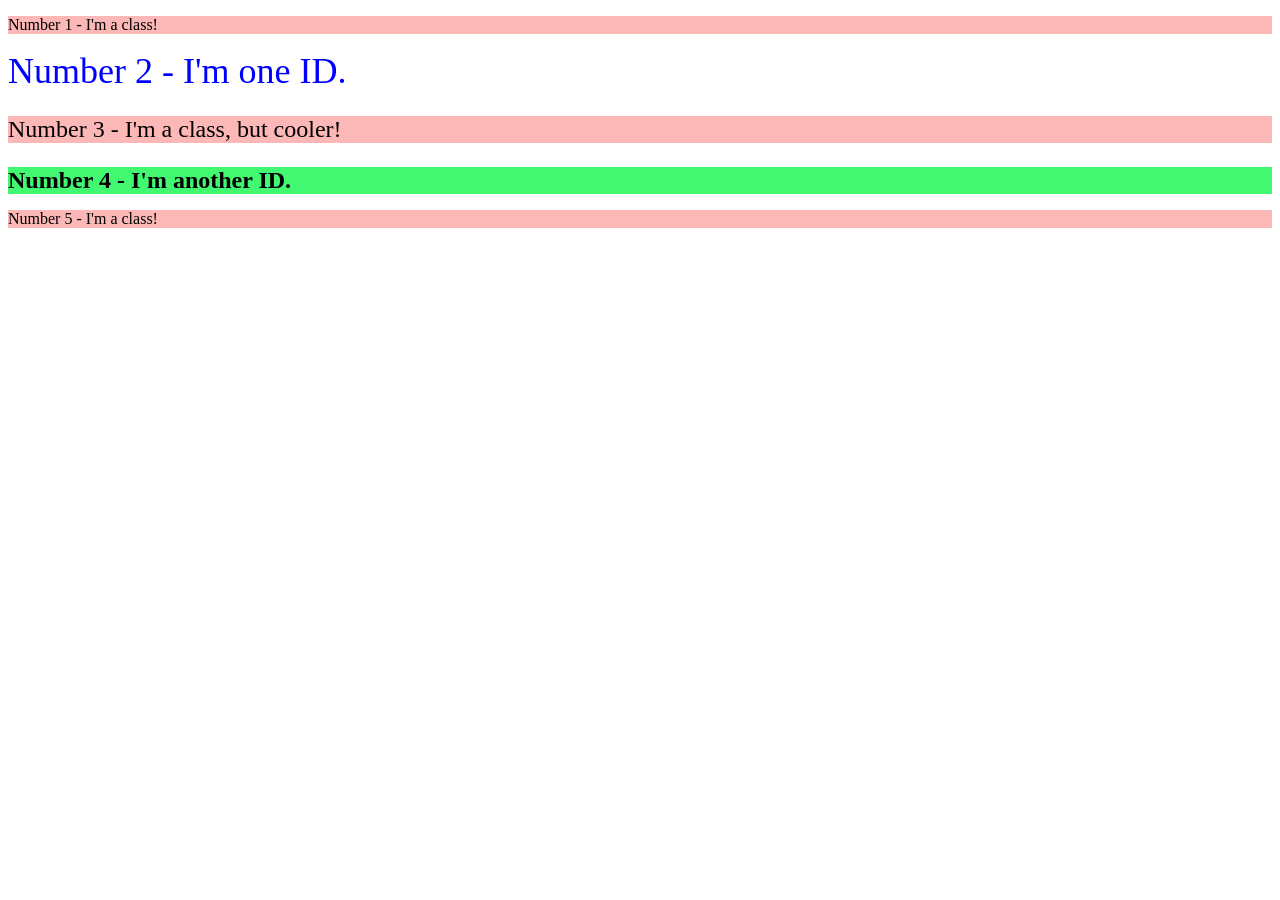
==== foundations/intro-to-css/02-class-id-selectors/index.html @ bc3ffedc "completed css excercise 2" ====
<!DOCTYPE html>
<html lang="en">
  <head>
    <meta charset="UTF-8">
    <meta http-equiv="X-UA-Compatible" content="IE=edge">
    <meta name="viewport" content="width=device-width, initial-scale=1.0">
    <title>Class and ID Selectors</title>
    <link rel="stylesheet" href="style.css">
  </head>
  <body>
    <p class="odd">Number 1 - I'm a class!</p>
    <div id="element1">Number 2 - I'm one ID.</div>
    <p class="odd" id="cooler">Number 3 - I'm a class, but cooler!</p>
    <div id="element2">Number 4 - I'm another ID.</div>
    <p class="odd">Number 5 - I'm a class!</p>
  </body>
</html>
---- foundations/intro-to-css/02-class-id-selectors/style.css ----
/* Add CSS Styling */
.odd{
  background-color: rgb(252, 183, 183);
  font-family: 'Verdana','Dejavu','sans-serif';
}

#element1{
  color:blue;
  font-size: 36px;
}

.odd#cooler{
  font-size:24px;
}

#element2{
  background-color: rgb(66, 248, 112);
  font-size: 24px;
  font-weight:bold;
}
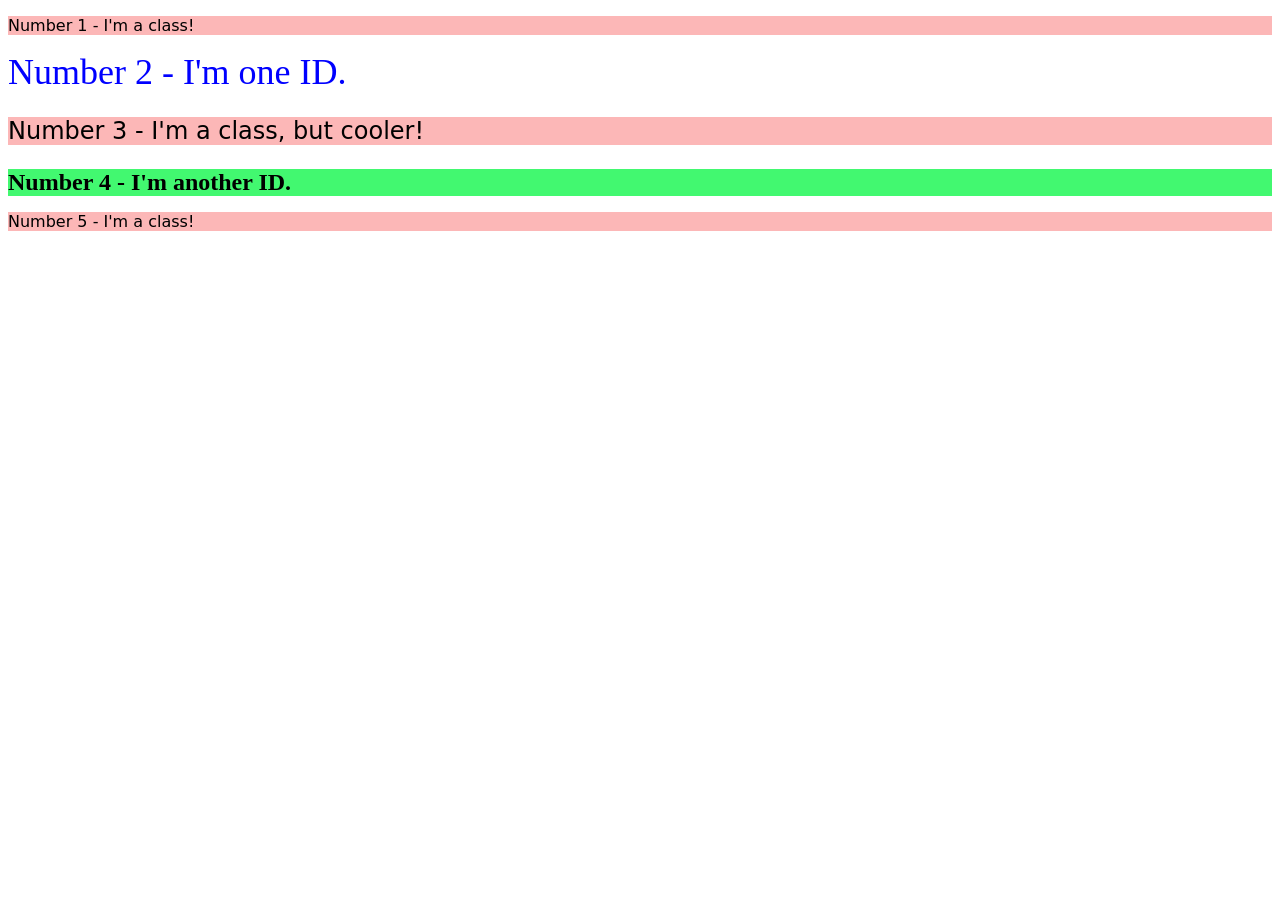
==== commit cfd40baa: "Cleaned up classes and made the code more resuable" ====
--- a/foundations/intro-to-css/02-class-id-selectors/index.html
+++ b/foundations/intro-to-css/02-class-id-selectors/index.html
@@ -10,8 +10,8 @@
   <body>
     <p class="odd">Number 1 - I'm a class!</p>
     <div id="element1">Number 2 - I'm one ID.</div>
-    <p class="odd" id="cooler">Number 3 - I'm a class, but cooler!</p>
-    <div id="element2">Number 4 - I'm another ID.</div>
+    <p class="odd cooler">Number 3 - I'm a class, but cooler!</p>
+    <div id="element2" class="cooler">Number 4 - I'm another ID.</div>
     <p class="odd">Number 5 - I'm a class!</p>
   </body>
 </html>
--- a/foundations/intro-to-css/02-class-id-selectors/style.css
+++ b/foundations/intro-to-css/02-class-id-selectors/style.css
@@ -1,7 +1,7 @@
 /* Add CSS Styling */
 .odd{
   background-color: rgb(252, 183, 183);
-  font-family: 'Verdana','Dejavu','sans-serif';
+  font-family: 'Verdana','DejaVu Sans','sans-serif';
 }
 
 #element1{
@@ -9,12 +9,11 @@
   font-size: 36px;
 }
 
-.odd#cooler{
+.cooler{
   font-size:24px;
 }
 
 #element2{
   background-color: rgb(66, 248, 112);
-  font-size: 24px;
   font-weight:bold;
 }
